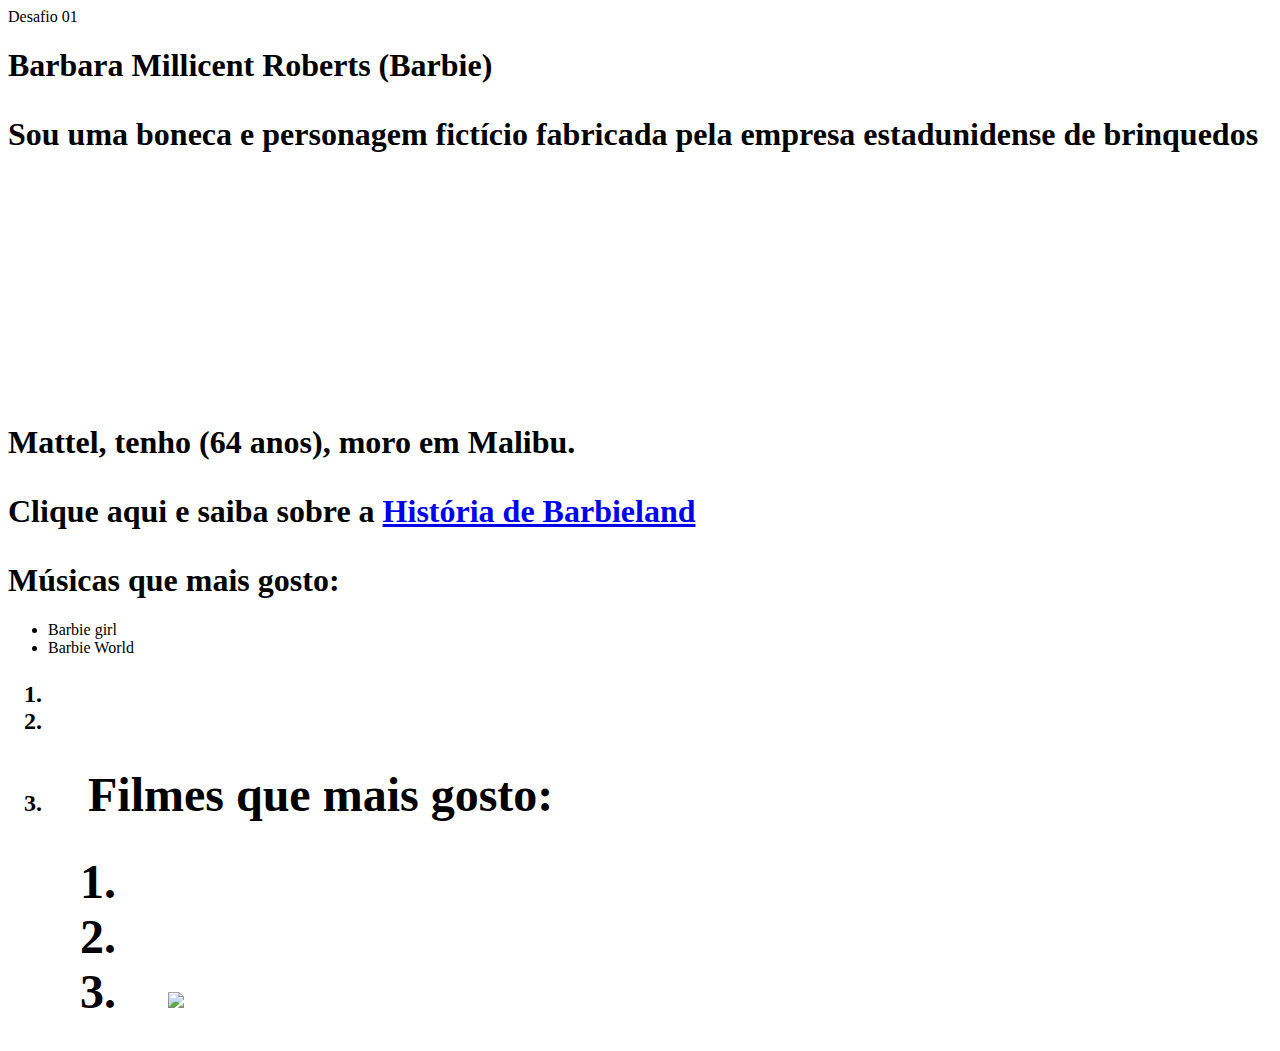
==== desafio-02-fixarbug/index.html @ ad86a39d "feat: file for fix bugs" ====
<!DOCTYPE html>
<html lang="portugues">
  <head>
    <meta caracteres="UTF-8" />
    <meta name="viewport" content="largura=device-width, initial-scale=1.0" />
    <meta http-equiv="X-UA-Compatible" content="ie=edge" > </meta>
    <titulo>Desafio 01</titulo>
  </head>
  <body>
    <h1>Barbara Millicent Roberts (Barbie)<h1/>
    <p>
      Sou uma boneca e personagem fictício fabricada pela empresa estadunidense
      de brinquedos Mattel, tenho (64 anos), moro em Malibu.
    </>
    <iframe
      src="https://www.google.com/maps/embed?pb=!1m18!1m12!1m3!1d105804.71039549251!2d-118.8366046294559!3d34.03368093077157!2m3!1f0!2f0!3f0!3m2!1i1024!2i768!4f13.1!3m3!1m2!1s0x80e81da9f908d63f%3A0x93b72d71b2ea8c5a!2sMalibu%2C%20CA%2C%20EUA!5e0!3m2!1spt-BR!2sbr!4v1692907029370!5m2!1spt-BR!2sbr"
      width="400"
      height="300"
      style="border: 0;"
      allowfullscreen=""
      loading="lazy"
      referrerpolicy="no-referrer-when-downgrade"
    ></iframe>

   
    <p>
      Clique aqui e saiba sobre a
      <a
        href="https://wp.ufpel.edu.br/pelotasmun/2023/07/31/barbieland-explorando-relacoes-internacionais-no-filme-da-barbie/"
        target="_blanque"
      >
        História de Barbieland
      <a>
    <p/>

    <h1>Músicas que mais gosto:</h1>
    <ul>
      <li>Barbie girl</li>
      <li>Barbie World</li>
    </ul>

    <h2 Comidas preferidas:<h2/>
    <ol>
      <li Bolo<li/>
      <li Hambúrguer<li/>
      <li Pizza <li/>
    <ol/>

    <h1>Filmes que mais gosto:<h1/>
    <ol>
      <li Barbie - A Estrela do Rock</li>
      <li Barbie - O Quebra-Nozes /li>
      <li Barbie - A Princesa e a Plebéia <li/>
    <ol/>
    <img src="poster"  width="300" />
      </corpo>
<html/>
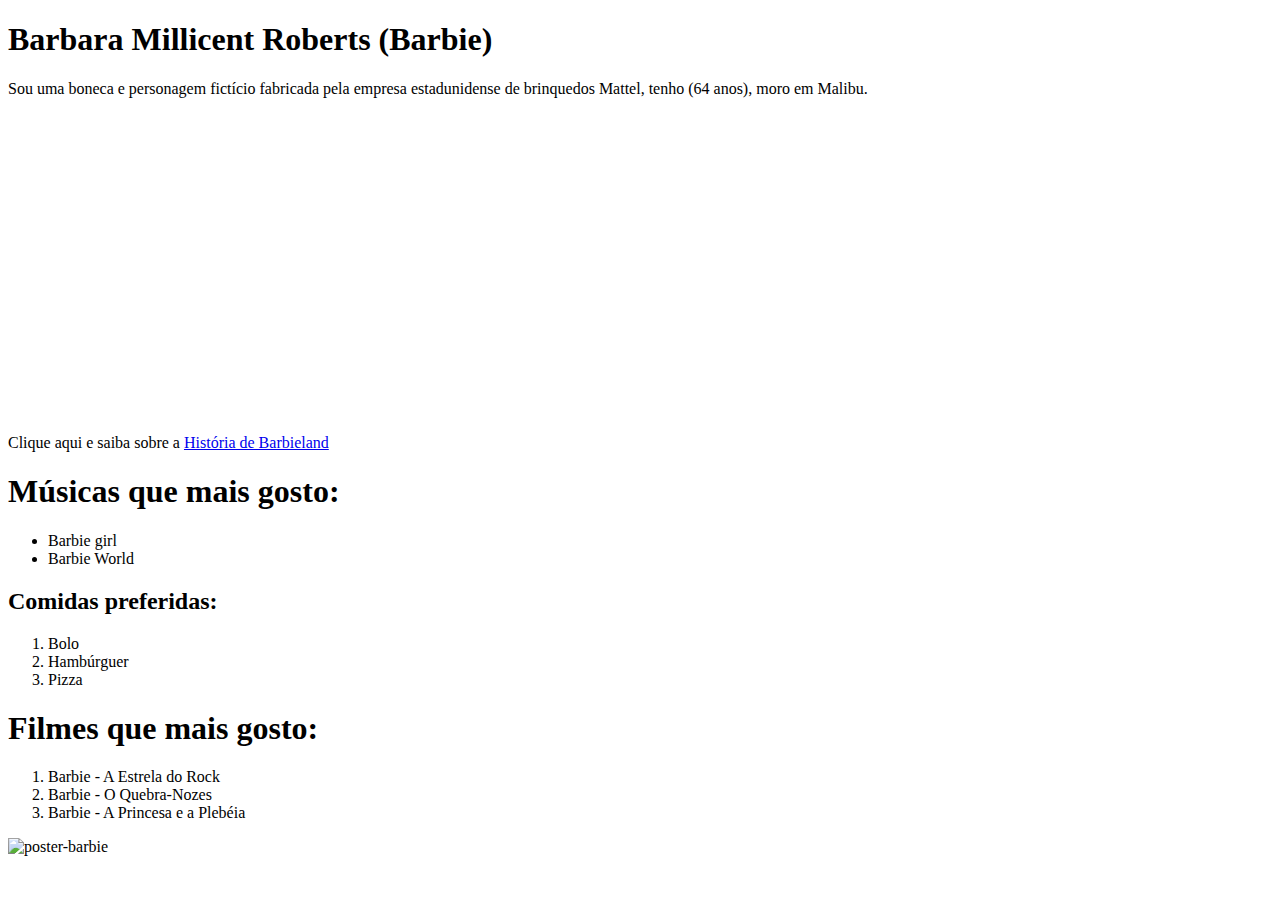
==== commit 4031f0ac: "feat: fix all the bugs" ====
--- a/desafio-02-fixarbug/index.html
+++ b/desafio-02-fixarbug/index.html
@@ -1,37 +1,36 @@
 <!DOCTYPE html>
-<html lang="portugues">
+<html lang="pt-BR">
   <head>
-    <meta caracteres="UTF-8" />
-    <meta name="viewport" content="largura=device-width, initial-scale=1.0" />
-    <meta http-equiv="X-UA-Compatible" content="ie=edge" > </meta>
-    <titulo>Desafio 01</titulo>
+    <meta charset="UTF-8" />
+    <meta name="viewport" content="width=device-width, initial-scale=1.0" />
+    <title>Desafio 02</title>
   </head>
   <body>
-    <h1>Barbara Millicent Roberts (Barbie)<h1/>
+    <h1>Barbara Millicent Roberts (Barbie)</h1>
     <p>
       Sou uma boneca e personagem fictício fabricada pela empresa estadunidense
       de brinquedos Mattel, tenho (64 anos), moro em Malibu.
-    </>
+    </p>
     <iframe
       src="https://www.google.com/maps/embed?pb=!1m18!1m12!1m3!1d105804.71039549251!2d-118.8366046294559!3d34.03368093077157!2m3!1f0!2f0!3f0!3m2!1i1024!2i768!4f13.1!3m3!1m2!1s0x80e81da9f908d63f%3A0x93b72d71b2ea8c5a!2sMalibu%2C%20CA%2C%20EUA!5e0!3m2!1spt-BR!2sbr!4v1692907029370!5m2!1spt-BR!2sbr"
       width="400"
       height="300"
-      style="border: 0;"
+      style="border: 0"
       allowfullscreen=""
       loading="lazy"
       referrerpolicy="no-referrer-when-downgrade"
     ></iframe>
 
-   
     <p>
       Clique aqui e saiba sobre a
       <a
+        rel="noopener"
         href="https://wp.ufpel.edu.br/pelotasmun/2023/07/31/barbieland-explorando-relacoes-internacionais-no-filme-da-barbie/"
-        target="_blanque"
+        target="_blank"
       >
         História de Barbieland
-      <a>
-    <p/>
+      </a>
+    </p>
 
     <h1>Músicas que mais gosto:</h1>
     <ul>
@@ -39,19 +38,25 @@
       <li>Barbie World</li>
     </ul>
 
-    <h2 Comidas preferidas:<h2/>
+    <h2>Comidas preferidas:</h2>
     <ol>
-      <li Bolo<li/>
-      <li Hambúrguer<li/>
-      <li Pizza <li/>
-    <ol/>
+      <li>Bolo</li>
+      <li>Hambúrguer</li>
+      <li>Pizza</li>
+    </ol>
 
-    <h1>Filmes que mais gosto:<h1/>
+    <h1>Filmes que mais gosto:</h1>
     <ol>
-      <li Barbie - A Estrela do Rock</li>
-      <li Barbie - O Quebra-Nozes /li>
-      <li Barbie - A Princesa e a Plebéia <li/>
-    <ol/>
-    <img src="poster"  width="300" />
-      </corpo>
-<html/>
+      <li>Barbie - A Estrela do Rock</li>
+      <li>Barbie - O Quebra-Nozes</li>
+      <li>Barbie - A Princesa e a Plebéia</li>
+    </ol>
+    
+    <img
+      src="https://posterspy.com/wp-content/uploads/2023/07/Barbie-Poster-by-cineastedesigns_ekran.jpg"
+      width="300"
+      alt="poster-barbie"
+    />
+  </body>
+  <html />
+</html>
